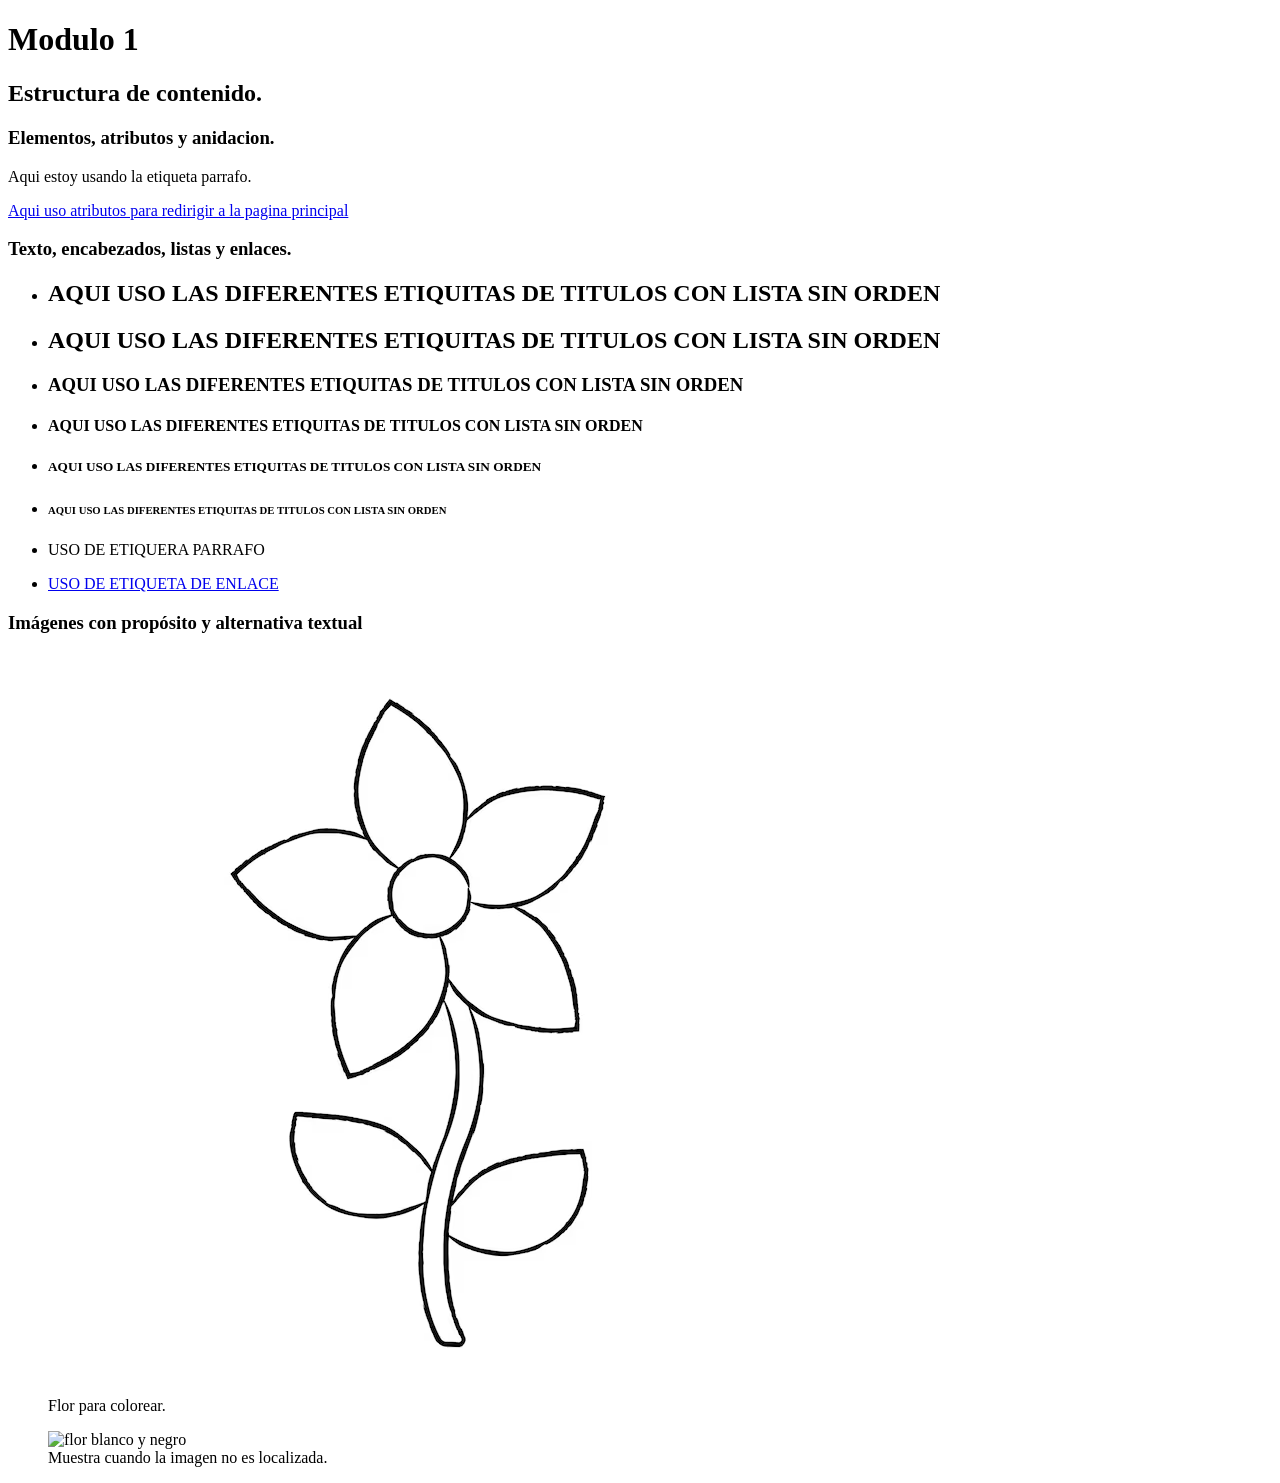
==== modulo1.html @ 8be1fd96 "Creacio de pagina de ejercicios del Modulo 1" ====
<!DOCTYPE html>
<html lang="en">

<head>
    <meta charset="UTF-8">
    <meta name="viewport" content="width=device-width, initial-scale=1.0">
    <title>Modulo 1</title>
</head>

<body>
    <h1>Modulo 1</h1>
    <main>
        <h2>Estructura de contenido.</h2>
        <section>
            <h3>Elementos, atributos y anidacion.</h3>
            <p>Aqui estoy usando la etiqueta parrafo.</p>
            <a href="index.html">Aqui uso atributos para redirigir a la pagina principal</a>
        </section>
        <section>
            <h3>Texto, encabezados, listas y enlaces.</h3>
            <ul>
                <li>
                    <h1>AQUI USO LAS DIFERENTES ETIQUITAS DE TITULOS CON LISTA SIN ORDEN</h1>
                </li>
                <li>
                    <h2>AQUI USO LAS DIFERENTES ETIQUITAS DE TITULOS CON LISTA SIN ORDEN</h2>
                </li>
                <li>
                    <h3>AQUI USO LAS DIFERENTES ETIQUITAS DE TITULOS CON LISTA SIN ORDEN</h3>
                </li>
                <li>
                    <h4>AQUI USO LAS DIFERENTES ETIQUITAS DE TITULOS CON LISTA SIN ORDEN</h4>
                </li>
                <li>
                    <h5>AQUI USO LAS DIFERENTES ETIQUITAS DE TITULOS CON LISTA SIN ORDEN</h5>
                </li>
                <li>
                    <h6>AQUI USO LAS DIFERENTES ETIQUITAS DE TITULOS CON LISTA SIN ORDEN</h6>
                </li>
                <li>
                    <p>USO DE ETIQUERA PARRAFO</p>
                </li>
                <li><a href="#">USO DE ETIQUETA DE ENLACE</a></li>
            </ul>
        </section>
        <section>
            <h3>Imágenes con propósito y alternativa textual</h3>
            <figure>
                <img src="/img/flor.png" alt="flor blanco y negro">
                <figcaption>Flor para colorear.</figcaption>
            </figure>
            <figure>
                <img src="/img/florblancoynegro.png" alt="flor blanco y negro">
                <figcaption>Muestra cuando la imagen no es localizada.</figcaption>
            </figure>
        </section>
    </main>
</body>

</html>
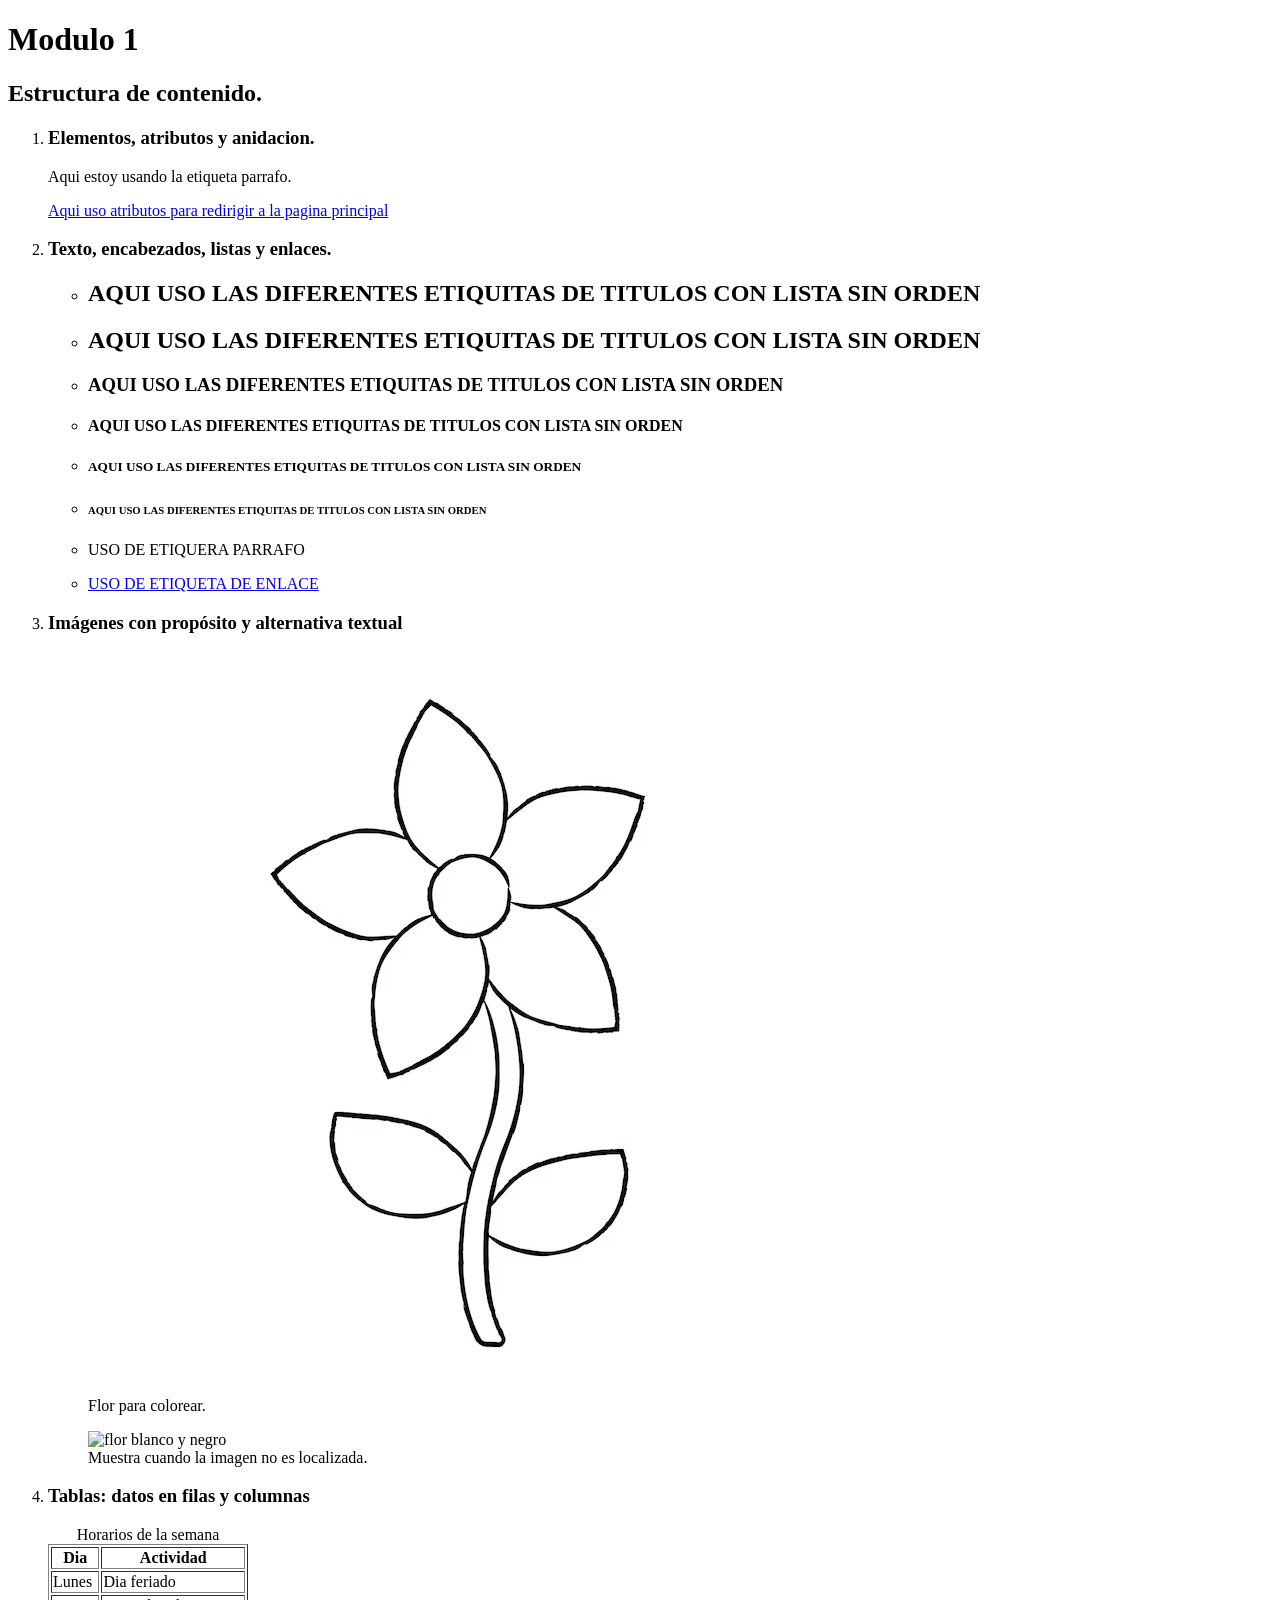
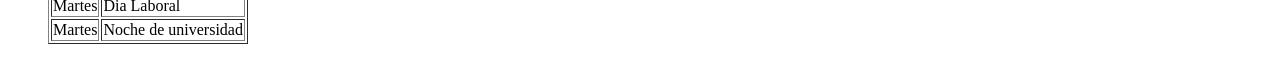
==== commit dac88502: "unidad 1 modulo 1 completado" ====
--- a/modulo1.html
+++ b/modulo1.html
@@ -11,49 +11,85 @@
     <h1>Modulo 1</h1>
     <main>
         <h2>Estructura de contenido.</h2>
-        <section>
-            <h3>Elementos, atributos y anidacion.</h3>
-            <p>Aqui estoy usando la etiqueta parrafo.</p>
-            <a href="index.html">Aqui uso atributos para redirigir a la pagina principal</a>
-        </section>
-        <section>
-            <h3>Texto, encabezados, listas y enlaces.</h3>
-            <ul>
+        <ol>
+            <section>
                 <li>
-                    <h1>AQUI USO LAS DIFERENTES ETIQUITAS DE TITULOS CON LISTA SIN ORDEN</h1>
+                    <h3>Elementos, atributos y anidacion.</h3>
                 </li>
+                <p>Aqui estoy usando la etiqueta parrafo.</p>
+                <a href="index.html">Aqui uso atributos para redirigir a la pagina principal</a>
+            </section>
+            <section>
                 <li>
-                    <h2>AQUI USO LAS DIFERENTES ETIQUITAS DE TITULOS CON LISTA SIN ORDEN</h2>
+                    <h3>Texto, encabezados, listas y enlaces.</h3>
                 </li>
+                <ul>
+                    <li>
+                        <h1>AQUI USO LAS DIFERENTES ETIQUITAS DE TITULOS CON LISTA SIN ORDEN</h1>
+                    </li>
+                    <li>
+                        <h2>AQUI USO LAS DIFERENTES ETIQUITAS DE TITULOS CON LISTA SIN ORDEN</h2>
+                    </li>
+                    <li>
+                        <h3>AQUI USO LAS DIFERENTES ETIQUITAS DE TITULOS CON LISTA SIN ORDEN</h3>
+                    </li>
+                    <li>
+                        <h4>AQUI USO LAS DIFERENTES ETIQUITAS DE TITULOS CON LISTA SIN ORDEN</h4>
+                    </li>
+                    <li>
+                        <h5>AQUI USO LAS DIFERENTES ETIQUITAS DE TITULOS CON LISTA SIN ORDEN</h5>
+                    </li>
+                    <li>
+                        <h6>AQUI USO LAS DIFERENTES ETIQUITAS DE TITULOS CON LISTA SIN ORDEN</h6>
+                    </li>
+                    <li>
+                        <p>USO DE ETIQUERA PARRAFO</p>
+                    </li>
+                    <li><a href="#">USO DE ETIQUETA DE ENLACE</a></li>
+                </ul>
+            </section>
+            <section>
                 <li>
-                    <h3>AQUI USO LAS DIFERENTES ETIQUITAS DE TITULOS CON LISTA SIN ORDEN</h3>
+                    <h3>Imágenes con propósito y alternativa textual</h3>
                 </li>
+                <figure>
+                    <img src="/img/flor.png" alt="flor blanco y negro">
+                    <figcaption>Flor para colorear.</figcaption>
+                </figure>
+                <figure>
+                    <img src="/img/florblancoynegro.png" alt="flor blanco y negro">
+                    <figcaption>Muestra cuando la imagen no es localizada.</figcaption>
+                </figure>
+            </section>
+            <section>
                 <li>
-                    <h4>AQUI USO LAS DIFERENTES ETIQUITAS DE TITULOS CON LISTA SIN ORDEN</h4>
+                    <h3>Tablas: datos en filas y columnas</h3>
                 </li>
-                <li>
-                    <h5>AQUI USO LAS DIFERENTES ETIQUITAS DE TITULOS CON LISTA SIN ORDEN</h5>
-                </li>
-                <li>
-                    <h6>AQUI USO LAS DIFERENTES ETIQUITAS DE TITULOS CON LISTA SIN ORDEN</h6>
-                </li>
-                <li>
-                    <p>USO DE ETIQUERA PARRAFO</p>
-                </li>
-                <li><a href="#">USO DE ETIQUETA DE ENLACE</a></li>
-            </ul>
-        </section>
-        <section>
-            <h3>Imágenes con propósito y alternativa textual</h3>
-            <figure>
-                <img src="/img/flor.png" alt="flor blanco y negro">
-                <figcaption>Flor para colorear.</figcaption>
-            </figure>
-            <figure>
-                <img src="/img/florblancoynegro.png" alt="flor blanco y negro">
-                <figcaption>Muestra cuando la imagen no es localizada.</figcaption>
-            </figure>
-        </section>
+                <table border="1">
+                    <caption>Horarios de la semana</caption>
+                    <thead>
+                        <tr>
+                            <th scope="col">Dia</th>
+                            <th scope="col">Actividad</th>
+                        </tr>
+                    </thead>
+                    <tbody>
+                        <tr>
+                            <td>Lunes</td>
+                            <td>Dia feriado</td>
+                        </tr>
+                        <tr>
+                            <td>Martes</td>
+                            <td>Dia Laboral</td>
+                        </tr>
+                        <tr>
+                            <td>Martes</td>
+                            <td>Noche de universidad</td>
+                        </tr>
+                    </tbody>
+                </table>
+            </section>
+        </ol>
     </main>
 </body>
 
